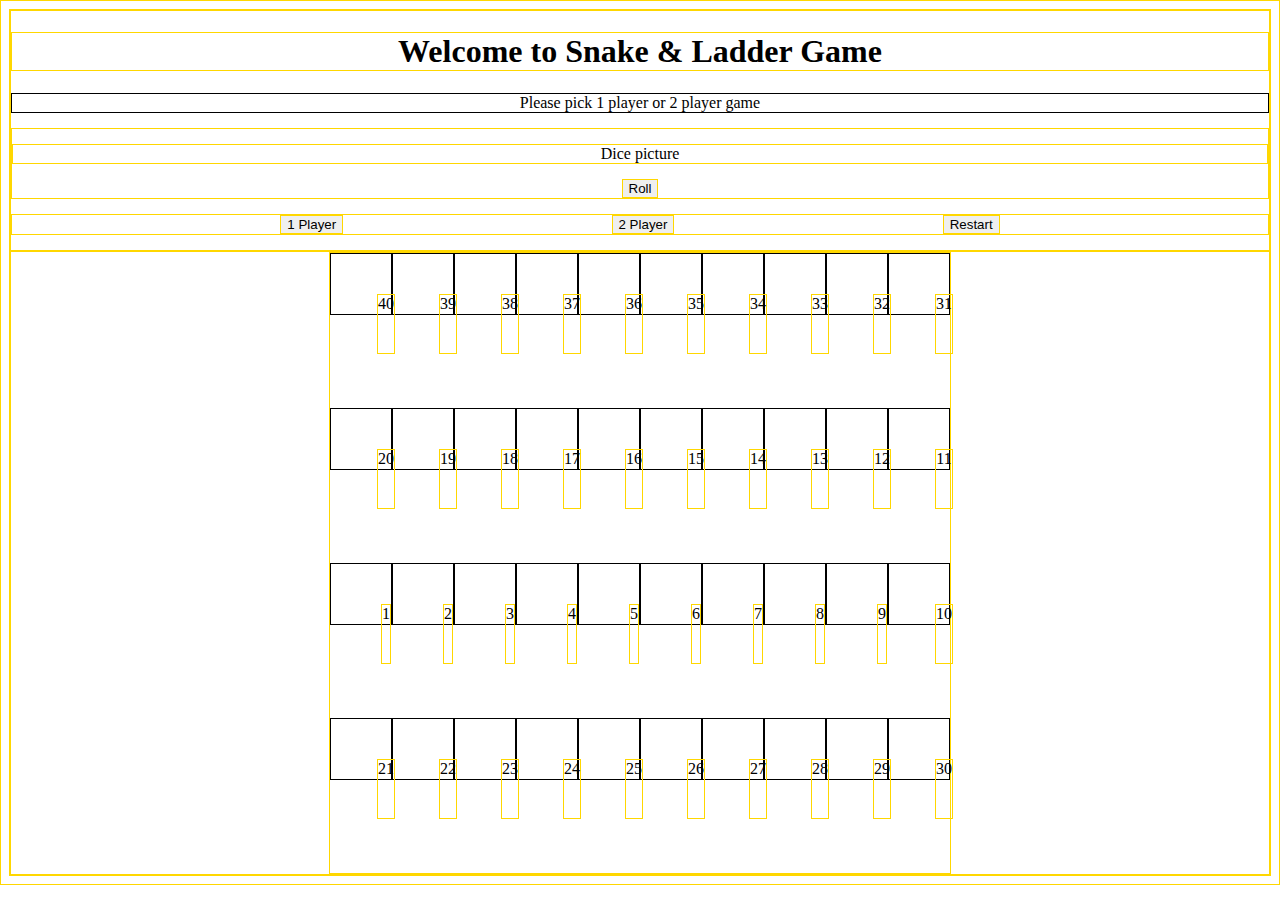
==== index.html @ 323b3edd "JS working on generate board num out but working to make squence from btm to top" ====
<!DOCTYPE html>
<html lang="en">
<head>
  <meta charset="UTF-8">
  <meta name="viewport" content="width=device-width, initial-scale=1.0">
  <script
      src="https://code.jquery.com/jquery-3.5.1.min.js"
    ></script>
    <script src="app.js"></script>
    <link rel="stylesheet" href="style.css">
  <title>Snake & Ladder</title>
</head>
<header>
  <h1>Welcome to Snake & Ladder Game</h1>
  <div class="displayStatus">Please pick 1 player or 2 player game</div>

  <div class = 'diceContainer'>
    <div class="dicePic">Dice picture</div>
    <button id='roll' class='button'>Roll</button>
  </div>
  

  <div class="displayContainer">
    <button id='X' class='button'>1 Player</button>
    <button id='XO' class='button'>2 Player</button>
    <button id='restart'>Restart</button></div>
</header>
<body>
  <section>
    
    <div class="gameBoard">
      <!-- <div class='row1'></div>
      <div class='row2'></div>
      <div class='row3'></div>
      <div class='row4'></div>
      <div class='row5'></div>
      <div class='row6'></div>
      <div class='row7'></div>
      <div class='row8'></div>
      <div class='row9'></div>
      <div class='row10'></div> -->
    </div>
    
  </section>
  
</body>
</html>
---- style.css ----
* {
  border: 1px solid gold;
}
body, header {
  text-align: center;
}

.displayContainer {
  display:flex ;
justify-content: space-evenly;
}

.displayStatus, .gameDisplay {
  border : 1px solid black;
  border-color: black;
}

.displayStatus, .displayContainer, .dicePic{
  margin: 15px 0px ;
}

.gameBoard {
  width: 620px;
  height: 620px;
  margin: auto;
  display: flex;
  flex-wrap: wrap;
}

.square {

  width: 60px;
  height: 60px;
  /* flex-basis: 30px; */
  display: flex;
  /* align-items: ; */
  justify-content: center;
  border: 1px, solid black;
  /* position:fixed; */
  left:10px;
  /* text-align: right; */
}

.num {
  position: relative;
  left:25px;
  top: 40px;
}

.container {
  width: 450px;
  margin: auto;
  display: flex;
  flex-wrap: wrap;
}
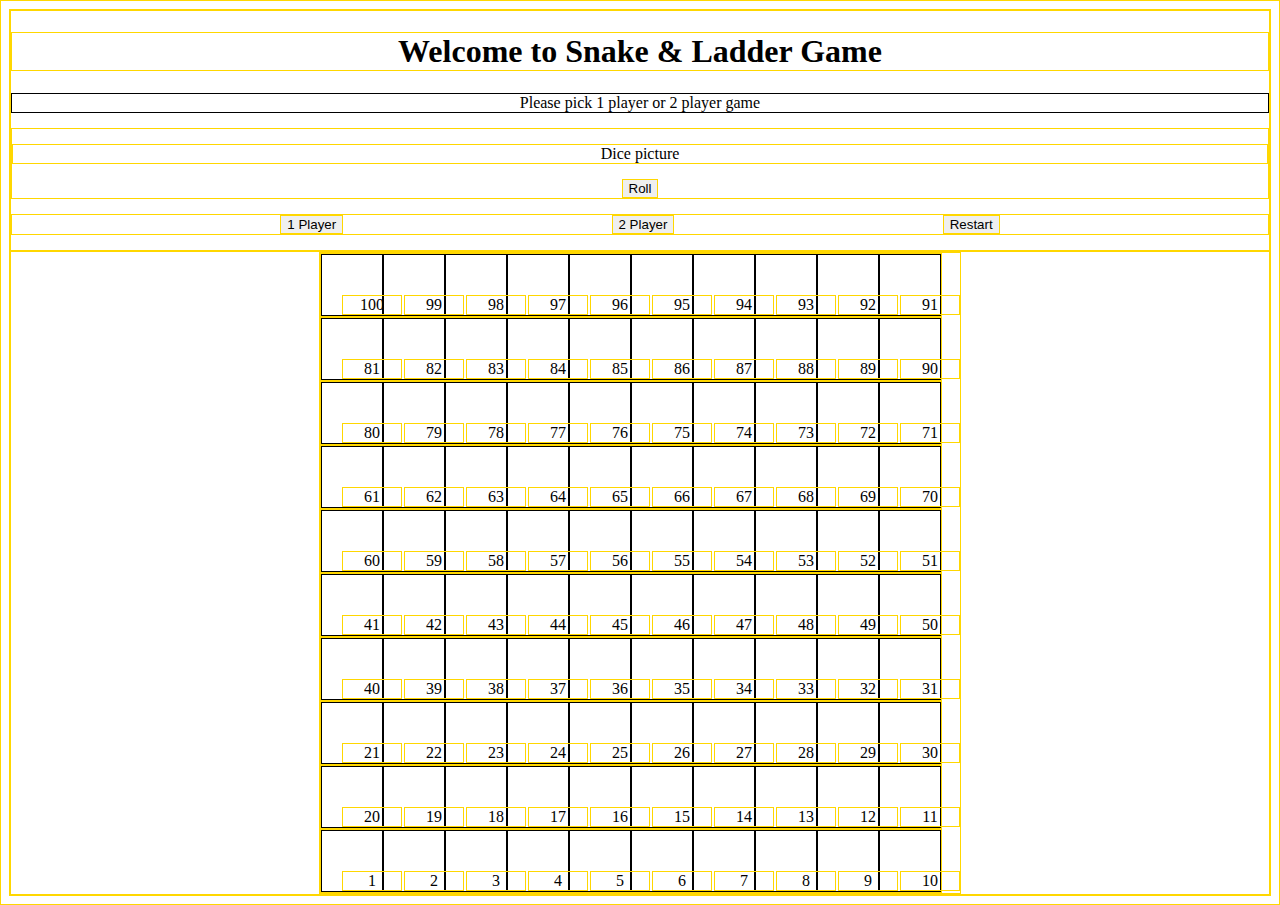
==== commit 1b623a92: "Board completed using jquery and js. resolved inverted numbers on every even rows" ====
--- a/index.html
+++ b/index.html
@@ -29,16 +29,6 @@
   <section>
     
     <div class="gameBoard">
-      <!-- <div class='row1'></div>
-      <div class='row2'></div>
-      <div class='row3'></div>
-      <div class='row4'></div>
-      <div class='row5'></div>
-      <div class='row6'></div>
-      <div class='row7'></div>
-      <div class='row8'></div>
-      <div class='row9'></div>
-      <div class='row10'></div> -->
     </div>
     
   </section>
--- a/style.css
+++ b/style.css
@@ -20,11 +20,12 @@
 }
 
 .gameBoard {
-  width: 620px;
-  height: 620px;
+  width: 640px;
+  height: 640px;
   margin: auto;
   display: flex;
   flex-wrap: wrap;
+  /* flex-direction: row-reverse; */
 }
 
 .square {
@@ -32,7 +33,7 @@
   width: 60px;
   height: 60px;
   /* flex-basis: 30px; */
-  display: flex;
+  /* display: flex; */
   /* align-items: ; */
   justify-content: center;
   border: 1px, solid black;
@@ -40,10 +41,10 @@
   left:10px;
   /* text-align: right; */
 }
-
+/*  */
 .num {
   position: relative;
-  left:25px;
+  left:20px;
   top: 40px;
 }
 
@@ -52,4 +53,16 @@
   margin: auto;
   display: flex;
   flex-wrap: wrap;
+}
+
+/* .row3,  */
+.row1, .row3, .row5, .row7,.row9{
+  display: flex;
+  /* flex-direction: row-reverse; */
+}
+
+/* .row4, .row6, .row8, .row10 */
+.row2, .row4, .row6, .row8, .row10{
+  display: flex;
+  flex-direction: row-reverse;
 }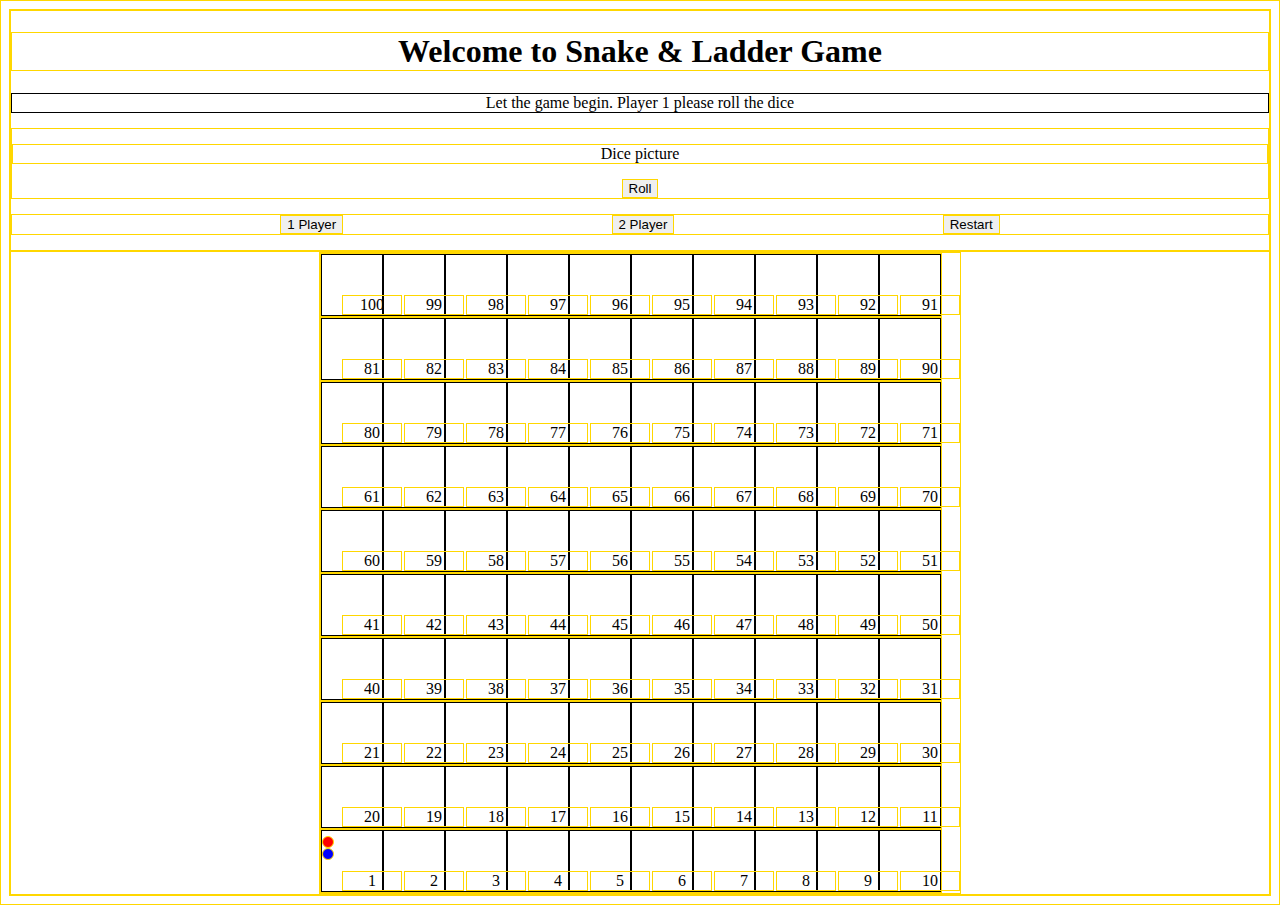
==== commit 2af7d69b: "move players on the board using roll" ====
--- a/index.html
+++ b/index.html
@@ -2,7 +2,7 @@
 <html lang="en">
 <head>
   <meta charset="UTF-8">
-  <meta name="viewport" content="width=device-width, initial-scale=1.0">
+  <meta name="viewpaort" content="width=device-width, initial-scale=1.0">
   <script
       src="https://code.jquery.com/jquery-3.5.1.min.js"
     ></script>
--- a/style.css
+++ b/style.css
@@ -65,4 +65,22 @@
 .row2, .row4, .row6, .row8, .row10{
   display: flex;
   flex-direction: row-reverse;
+}
+
+.x {
+  background: red;
+  border-radius: 50%;
+  width: 10px;
+  height: 10px;
+  position: relative;
+  bottom: 15px;
+}
+
+.xo {
+  background:blue;
+  border-radius: 50%;
+  width: 10px;
+  height: 10px;
+  position: relative;
+  bottom: 15px;
 }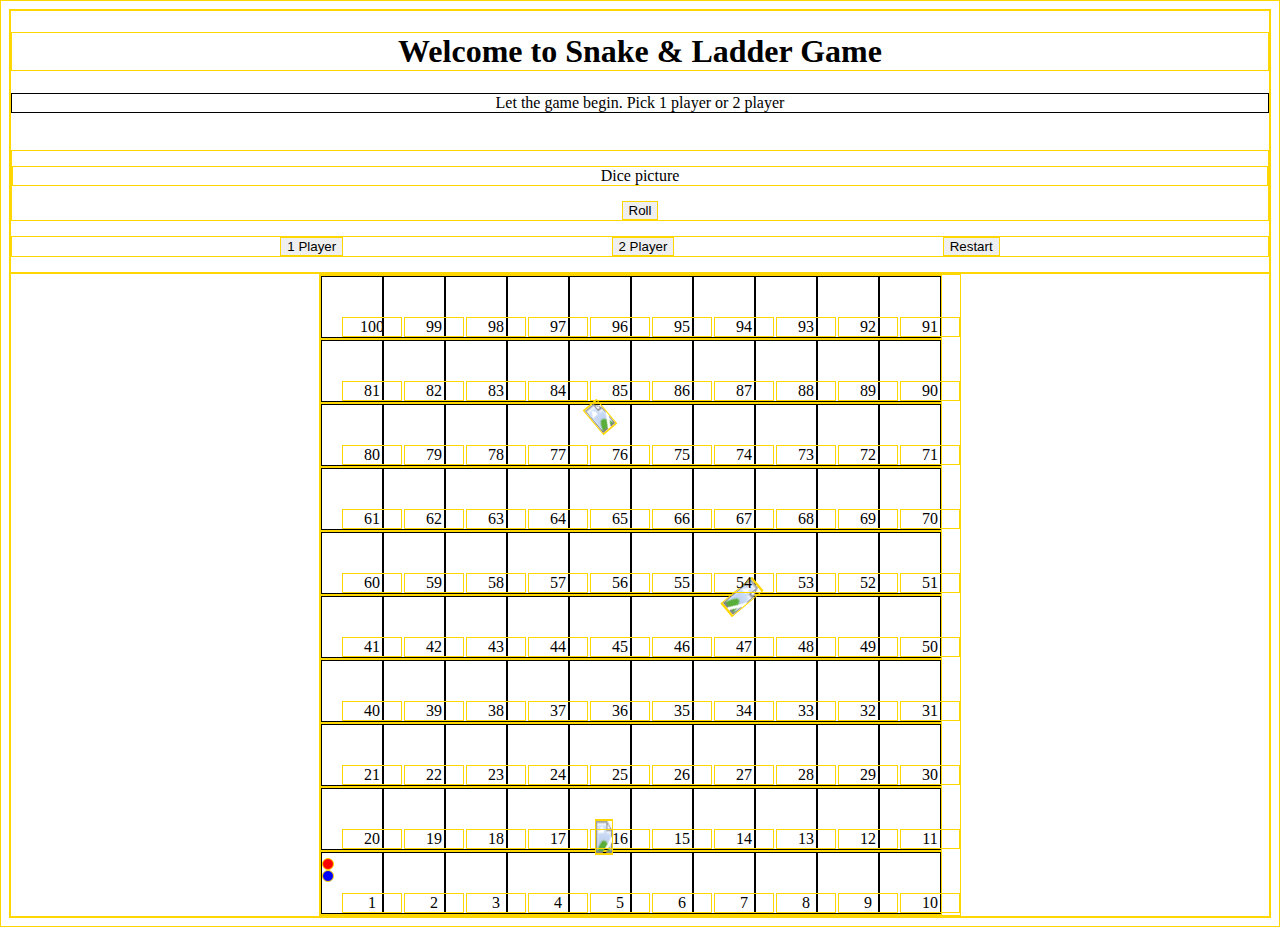
==== commit 8b47c0dc: "completed move player with win alert, reset completed ladder added" ====
--- a/index.html
+++ b/index.html
@@ -13,7 +13,9 @@
 <header>
   <h1>Welcome to Snake & Ladder Game</h1>
   <div class="displayStatus">Please pick 1 player or 2 player game</div>
-
+<img class='ladder1' src="https://w0.pngwave.com/png/1017/369/wood-stairs-ladder-cartoon-stairs-png-clip-art-thumbnail.png">
+<img class='ladder2' src="https://w0.pngwave.com/png/1017/369/wood-stairs-ladder-cartoon-stairs-png-clip-art-thumbnail.png">
+<img class='ladder3' src="https://w0.pngwave.com/png/1017/369/wood-stairs-ladder-cartoon-stairs-png-clip-art-thumbnail.png">
   <div class = 'diceContainer'>
     <div class="dicePic">Dice picture</div>
     <button id='roll' class='button'>Roll</button>
@@ -30,7 +32,6 @@
     
     <div class="gameBoard">
     </div>
-    
   </section>
   
 </body>
--- a/style.css
+++ b/style.css
@@ -1,6 +1,8 @@
 * {
   border: 1px solid gold;
 }
+
+
 body, header {
   text-align: center;
 }
@@ -18,6 +20,7 @@
 .displayStatus, .displayContainer, .dicePic{
   margin: 15px 0px ;
 }
+
 
 .gameBoard {
   width: 640px;
@@ -83,4 +86,30 @@
   height: 10px;
   position: relative;
   bottom: 15px;
+}
+
+
+.ladder1 {
+  position: relative;
+  top:700px;
+  right:14px;
+  height: 70px;
+  transform: scaleY(2);
+}
+
+.ladder2 {
+  position: relative;
+  top:280px;
+  right:40px;
+  height: 100px;
+  transform: rotate(-40deg)scaleY(1.8);
+  /* transform: scaleY(2); */
+}
+
+.ladder3 {
+  position: relative;
+  top:460px;
+  left:80px;
+  height: 100px;
+  transform: rotate(50deg)scaleY(2.3);
 }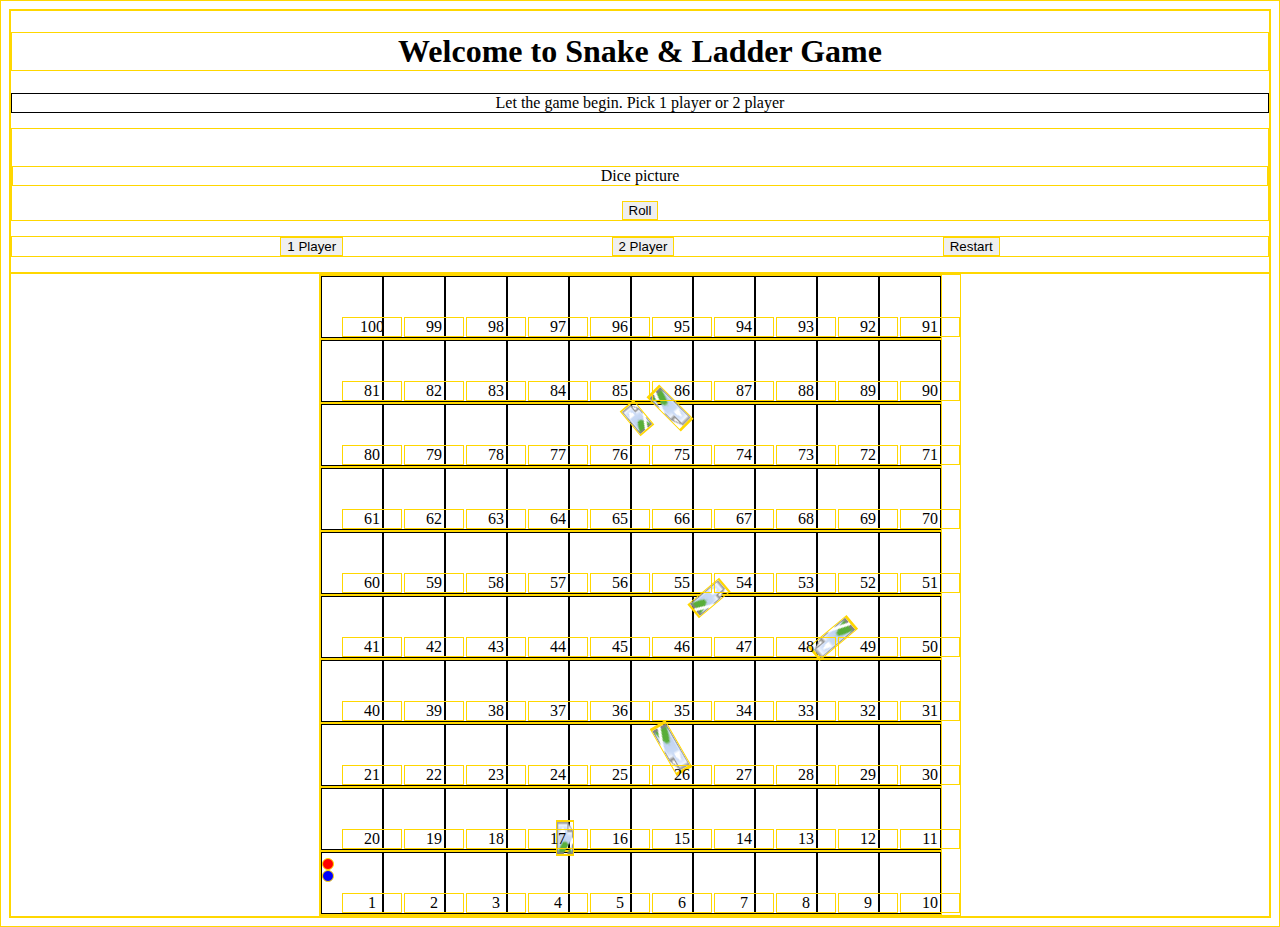
==== commit 5aa9e1d2: "added snake with movement for snake and laddere condition" ====
--- a/index.html
+++ b/index.html
@@ -13,10 +13,14 @@
 <header>
   <h1>Welcome to Snake & Ladder Game</h1>
   <div class="displayStatus">Please pick 1 player or 2 player game</div>
+  <div class = 'diceContainer'>
 <img class='ladder1' src="https://w0.pngwave.com/png/1017/369/wood-stairs-ladder-cartoon-stairs-png-clip-art-thumbnail.png">
 <img class='ladder2' src="https://w0.pngwave.com/png/1017/369/wood-stairs-ladder-cartoon-stairs-png-clip-art-thumbnail.png">
 <img class='ladder3' src="https://w0.pngwave.com/png/1017/369/wood-stairs-ladder-cartoon-stairs-png-clip-art-thumbnail.png">
-  <div class = 'diceContainer'>
+<img class='snake1' src="https://pp.netclipart.com/pp/s/6-64270_green-snake-with-red-belly-snakes-and-ladders.png">
+<img class='snake2' src="https://pp.netclipart.com/pp/s/6-64270_green-snake-with-red-belly-snakes-and-ladders.png">
+<img class='snake3' src="https://pp.netclipart.com/pp/s/6-64270_green-snake-with-red-belly-snakes-and-ladders.png">
+
     <div class="dicePic">Dice picture</div>
     <button id='roll' class='button'>Roll</button>
   </div>
--- a/style.css
+++ b/style.css
@@ -92,7 +92,7 @@
 .ladder1 {
   position: relative;
   top:700px;
-  right:14px;
+  right:20px;
   height: 70px;
   transform: scaleY(2);
 }
@@ -100,7 +100,7 @@
 .ladder2 {
   position: relative;
   top:280px;
-  right:40px;
+  left:30px;
   height: 100px;
   transform: rotate(-40deg)scaleY(1.8);
   /* transform: scaleY(2); */
@@ -112,4 +112,28 @@
   left:80px;
   height: 100px;
   transform: rotate(50deg)scaleY(2.3);
+}
+
+.snake1 {
+  position: relative;
+  top:610px;
+  left:20px;
+  height: 70px;
+  transform: rotate(150deg)scaleY(3);
+}
+
+.snake2 {
+  position: relative;
+  top:500px;
+  left:160px;
+  height: 70px;
+  transform: rotate(-130deg)scaleY(2.8);
+}
+
+.snake3 {
+  position: relative;
+  top:270px;
+  right:25px;
+  height: 70px;
+  transform: rotate(135deg)scaleY(2.7);
 }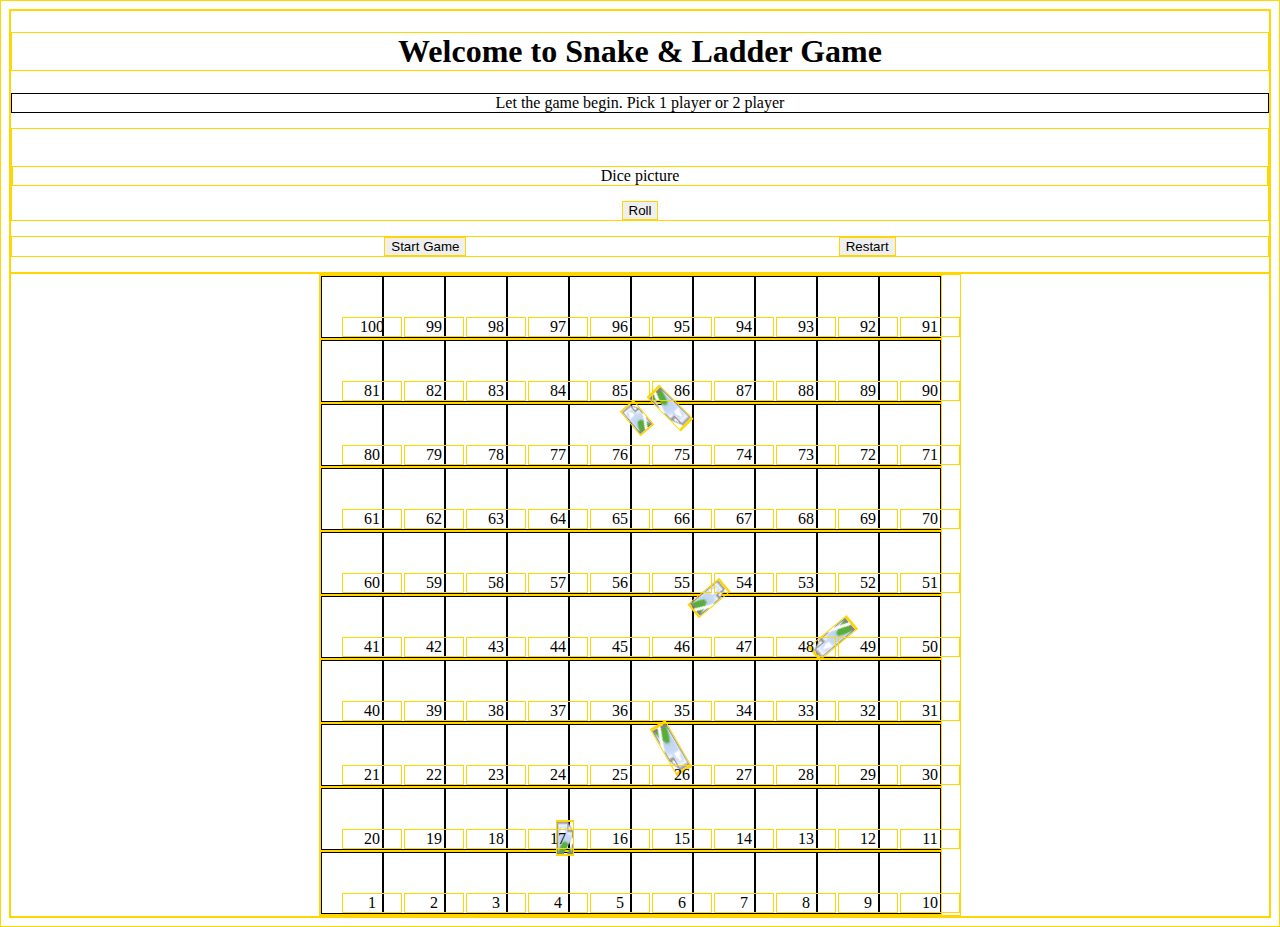
==== commit b8a57a6a: "fixed start button and prevent roll if start button not pressed" ====
--- a/index.html
+++ b/index.html
@@ -12,7 +12,7 @@
 </head>
 <header>
   <h1>Welcome to Snake & Ladder Game</h1>
-  <div class="displayStatus">Please pick 1 player or 2 player game</div>
+  <div class="displayStatus">Click Start Game for 2 player game.</div>
   <div class = 'diceContainer'>
 <img class='ladder1' src="https://w0.pngwave.com/png/1017/369/wood-stairs-ladder-cartoon-stairs-png-clip-art-thumbnail.png">
 <img class='ladder2' src="https://w0.pngwave.com/png/1017/369/wood-stairs-ladder-cartoon-stairs-png-clip-art-thumbnail.png">
@@ -27,8 +27,8 @@
   
 
   <div class="displayContainer">
-    <button id='X' class='button'>1 Player</button>
-    <button id='XO' class='button'>2 Player</button>
+    <!-- <button id='X' class='button'>1 Player</button> -->
+    <button id='XO' class='button'>Start Game</button>
     <button id='restart'>Restart</button></div>
 </header>
 <body>
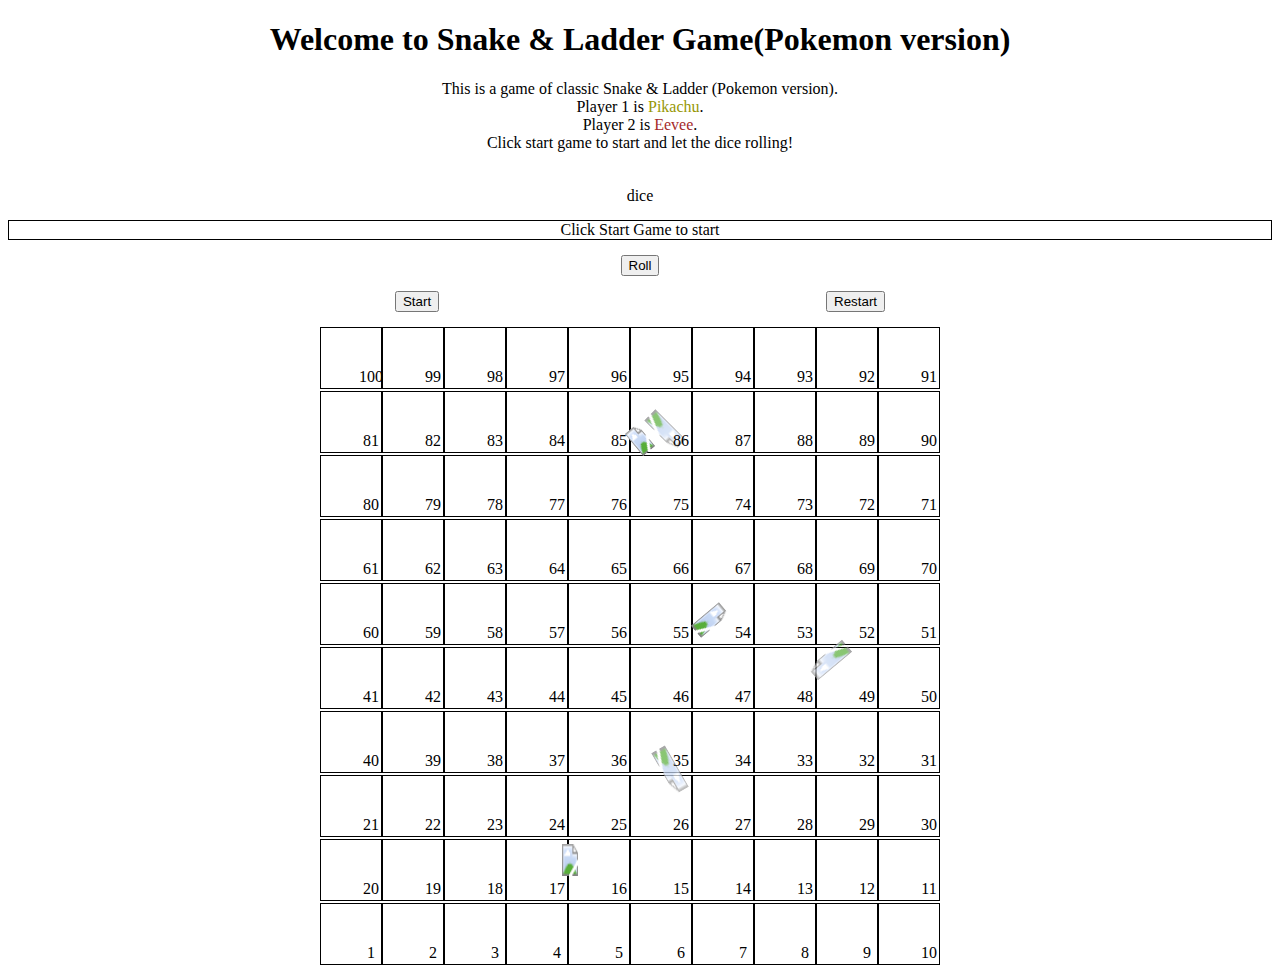
==== commit 1a038002: "added pokemon api" ====
--- a/index.html
+++ b/index.html
@@ -11,8 +11,14 @@
   <title>Snake & Ladder</title>
 </head>
 <header>
-  <h1>Welcome to Snake & Ladder Game</h1>
-  <div class="displayStatus">Click Start Game for 2 player game.</div>
+  <h1>Welcome to Snake & Ladder Game(Pokemon version)</h1>
+  <div class="description">
+    This is a game of classic Snake & Ladder (Pokemon version). <br>
+    Player 1 is <span id="yellow">Pikachu</span>.<br>
+    Player 2 is <span id="brown">Eevee</span>.<br>
+    Click start game to start and let the dice rolling!<br>
+  </div>
+  
   <div class = 'diceContainer'>
 <img class='ladder1' src="https://w0.pngwave.com/png/1017/369/wood-stairs-ladder-cartoon-stairs-png-clip-art-thumbnail.png">
 <img class='ladder2' src="https://w0.pngwave.com/png/1017/369/wood-stairs-ladder-cartoon-stairs-png-clip-art-thumbnail.png">
@@ -21,14 +27,15 @@
 <img class='snake2' src="https://pp.netclipart.com/pp/s/6-64270_green-snake-with-red-belly-snakes-and-ladders.png">
 <img class='snake3' src="https://pp.netclipart.com/pp/s/6-64270_green-snake-with-red-belly-snakes-and-ladders.png">
 
-    <div class="dicePic">Dice picture</div>
+<div class="dicePic">dice</div>
+    <div class="displayStatus"></div>
     <button id='roll' class='button'>Roll</button>
   </div>
   
 
   <div class="displayContainer">
-    <!-- <button id='X' class='button'>1 Player</button> -->
-    <button id='XO' class='button'>Start Game</button>
+    <button id='X' class='button'>Start</button>
+    <!-- <button id='XO' class='button'>2 Player</button> -->
     <button id='restart'>Restart</button></div>
 </header>
 <body>
--- a/style.css
+++ b/style.css
@@ -1,10 +1,12 @@
-* {
+/* * {
   border: 1px solid gold;
-}
+} */
 
 
 body, header {
   text-align: center;
+  /* background-image:url('https://raw.githubusercontent.com/PokeAPI/sprites/master/sprites/pokemon/25.png'); */
+  
 }
 
 .displayContainer {
@@ -35,6 +37,7 @@
 
   width: 60px;
   height: 60px;
+  border: 1px solid gold;
   /* flex-basis: 30px; */
   /* display: flex; */
   /* align-items: ; */
@@ -71,23 +74,44 @@
 }
 
 .x {
-  background: red;
+  /* background: red; */
   border-radius: 50%;
-  width: 10px;
-  height: 10px;
+  width: 20px;
+  height: 20px;
   position: relative;
   bottom: 15px;
 }
 
-.xo {
-  background:blue;
-  border-radius: 50%;
-  width: 10px;
-  height: 10px;
+.pika {
   position: relative;
-  bottom: 15px;
+  bottom: px;
+  background-size: 30px 30px;
+  background-repeat: no-repeat;
+}
+.eevee {
+  position: relative;
+  bottom: px;
+  background-size: 30px 30px;
+  background-repeat: no-repeat;
 }
 
+
+.xo {
+  /* background:blue; */
+  border-radius: 50%;
+  width: 20px;
+  height: 20px;
+  position: relative;
+  bottom: 10px;
+}
+
+#brown {
+  color: brown;
+}
+
+#yellow{
+  color: rgb(151, 151, 5);
+}
 
 .ladder1 {
   position: relative;
@@ -116,6 +140,7 @@
 
 .snake1 {
   position: relative;
+  opacity: 0.7;
   top:610px;
   left:20px;
   height: 70px;
@@ -124,6 +149,7 @@
 
 .snake2 {
   position: relative;
+  opacity: 0.7;
   top:500px;
   left:160px;
   height: 70px;
@@ -132,6 +158,7 @@
 
 .snake3 {
   position: relative;
+  opacity: 0.7;
   top:270px;
   right:25px;
   height: 70px;
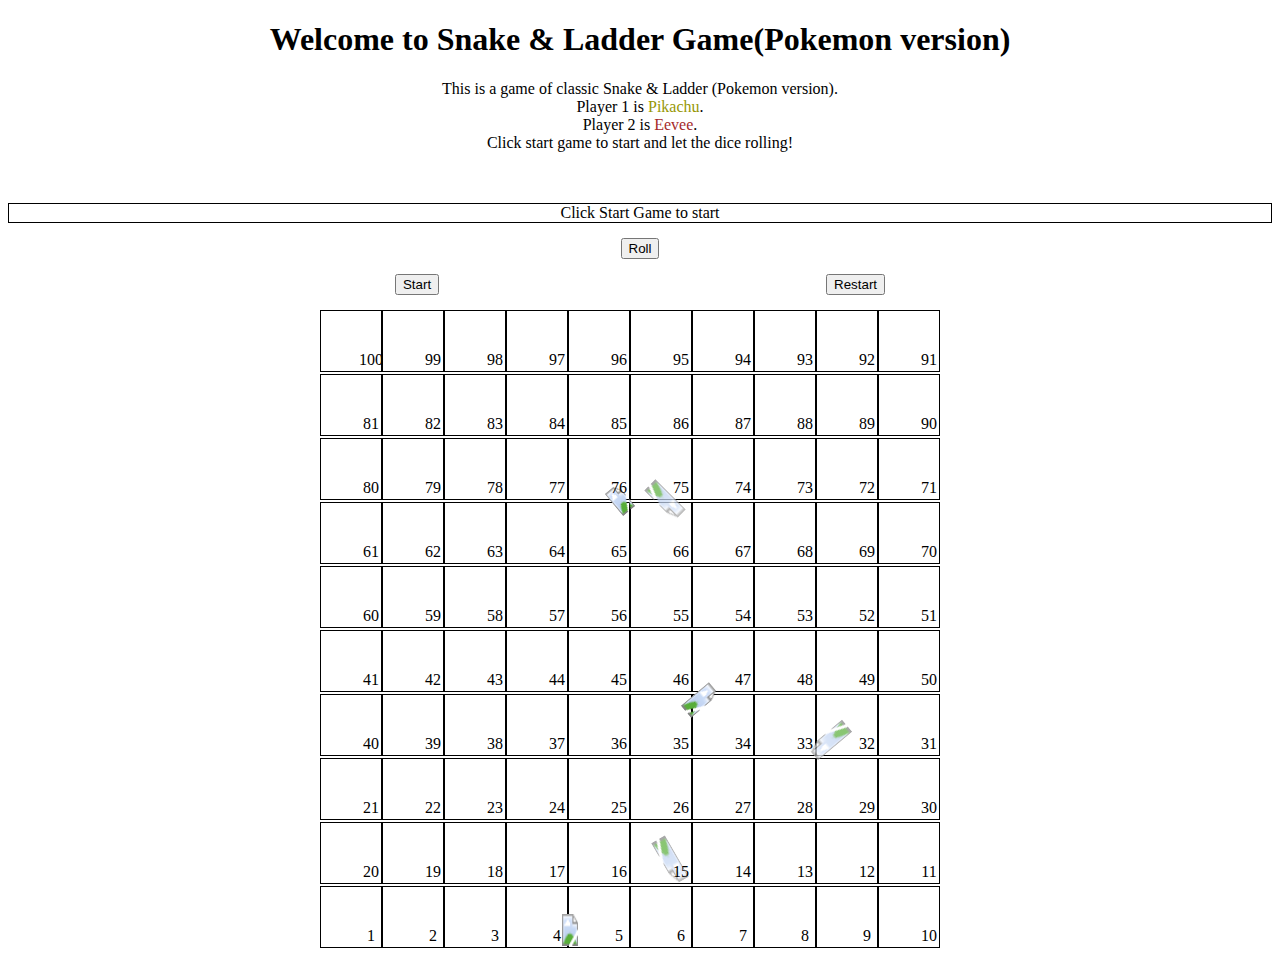
==== commit 6d542f6b: "added dice and re adjust css. project completed" ====
--- a/index.html
+++ b/index.html
@@ -27,7 +27,8 @@
 <img class='snake2' src="https://pp.netclipart.com/pp/s/6-64270_green-snake-with-red-belly-snakes-and-ladders.png">
 <img class='snake3' src="https://pp.netclipart.com/pp/s/6-64270_green-snake-with-red-belly-snakes-and-ladders.png">
 
-<div class="dicePic">dice</div>
+<img class="dicePic"  src='http://roll.diceapi.com/images/poorly-drawn/d6/6.png'>
+</div>
     <div class="displayStatus"></div>
     <button id='roll' class='button'>Roll</button>
   </div>
--- a/style.css
+++ b/style.css
@@ -75,34 +75,37 @@
 
 .x {
   /* background: red; */
-  border-radius: 50%;
-  width: 20px;
-  height: 20px;
+  border-radius:50%;
+  width: 40px;
+  height: 40px;
   position: relative;
-  bottom: 15px;
+  bottom: 25px;
 }
 
+.xo {
+  /* background:blue; */
+  border-radius: 50%;
+  width: 40px;
+  height: 40px;
+  position: relative;
+  bottom: 25px;
+}
 .pika {
   position: relative;
-  bottom: px;
-  background-size: 30px 30px;
+  background-size: 40px 40px;
   background-repeat: no-repeat;
 }
 .eevee {
   position: relative;
-  bottom: px;
-  background-size: 30px 30px;
+  background-size: 40px 40px;
   background-repeat: no-repeat;
 }
 
-
-.xo {
-  /* background:blue; */
-  border-radius: 50%;
-  width: 20px;
-  height: 20px;
-  position: relative;
-  bottom: 10px;
+.dicePic {
+  display: block;
+margin: auto;
+width: 10%;
+visibility:hidden;
 }
 
 #brown {
@@ -115,7 +118,7 @@
 
 .ladder1 {
   position: relative;
-  top:700px;
+  top:770px;
   right:20px;
   height: 70px;
   transform: scaleY(2);
@@ -123,8 +126,8 @@
 
 .ladder2 {
   position: relative;
-  top:280px;
-  left:30px;
+  top:340px;
+  left:10px;
   height: 100px;
   transform: rotate(-40deg)scaleY(1.8);
   /* transform: scaleY(2); */
@@ -132,8 +135,8 @@
 
 .ladder3 {
   position: relative;
-  top:460px;
-  left:80px;
+  top:540px;
+  left:70px;
   height: 100px;
   transform: rotate(50deg)scaleY(2.3);
 }
@@ -141,7 +144,7 @@
 .snake1 {
   position: relative;
   opacity: 0.7;
-  top:610px;
+  top:700px;
   left:20px;
   height: 70px;
   transform: rotate(150deg)scaleY(3);
@@ -150,7 +153,7 @@
 .snake2 {
   position: relative;
   opacity: 0.7;
-  top:500px;
+  top:580px;
   left:160px;
   height: 70px;
   transform: rotate(-130deg)scaleY(2.8);
@@ -159,7 +162,7 @@
 .snake3 {
   position: relative;
   opacity: 0.7;
-  top:270px;
+  top:340px;
   right:25px;
   height: 70px;
   transform: rotate(135deg)scaleY(2.7);
